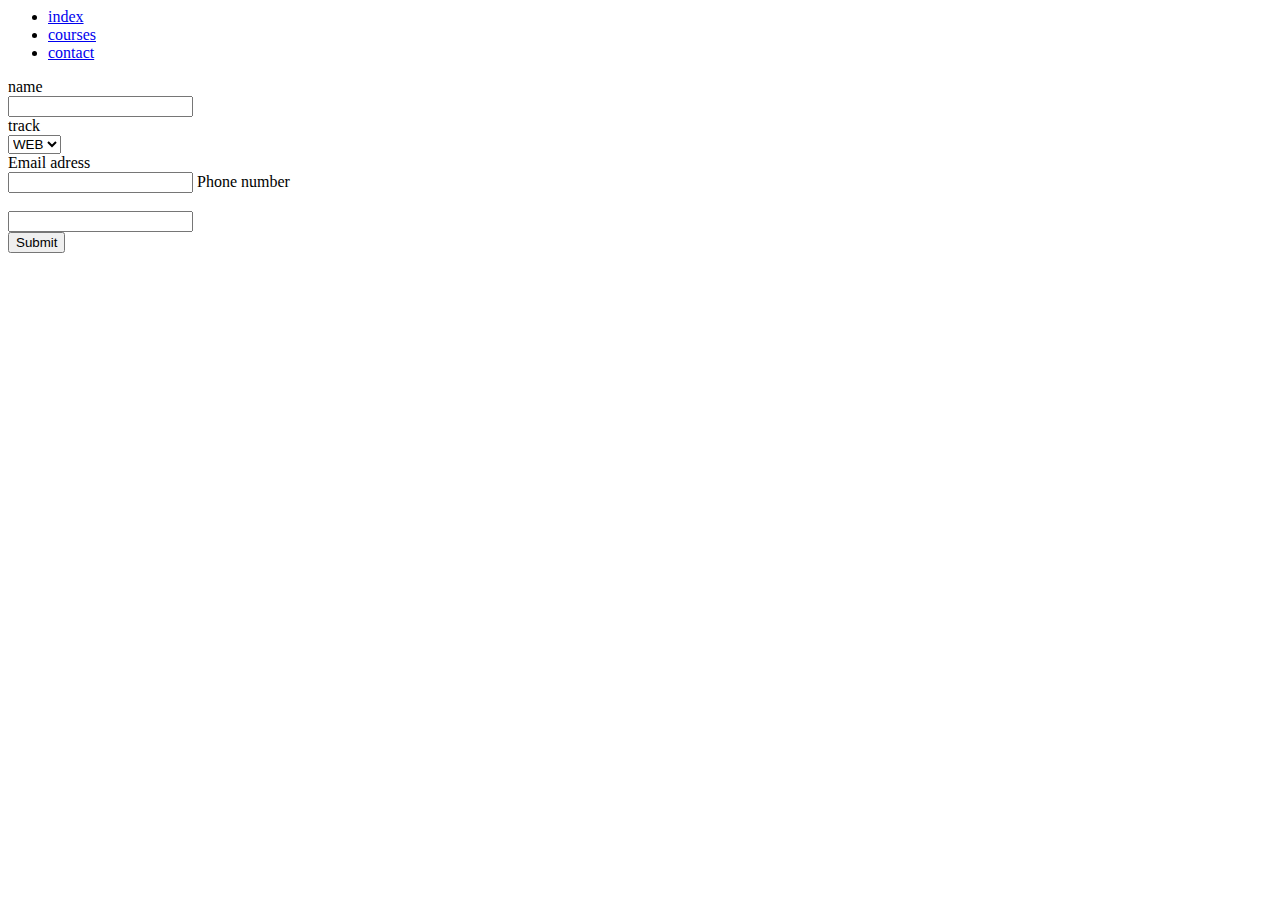
==== contact.html @ 2dd18507 "Initial commit" ====
<html lang="en">
<head>
    <title>Document</title>
</head>
<body>
    <ul>
        <li><a href="index.html">index</a></li>
        <li><a href="courses.html">courses</a></li>
        <li><a href="contact.html">contact</a></li>
    </ul>
    <label>name</label>
    <br>
    <input>
    <br>
    

    <label>track
    <br>
    <select><option>WEB</option>
    </select><br>
 <label>Email adress</label>
 <br>

 <input
 <br>
<label>Phone number</label>
<br>
<br>
<input>
<br>
<button>Submit
</button>
<br>



</body>
</html>
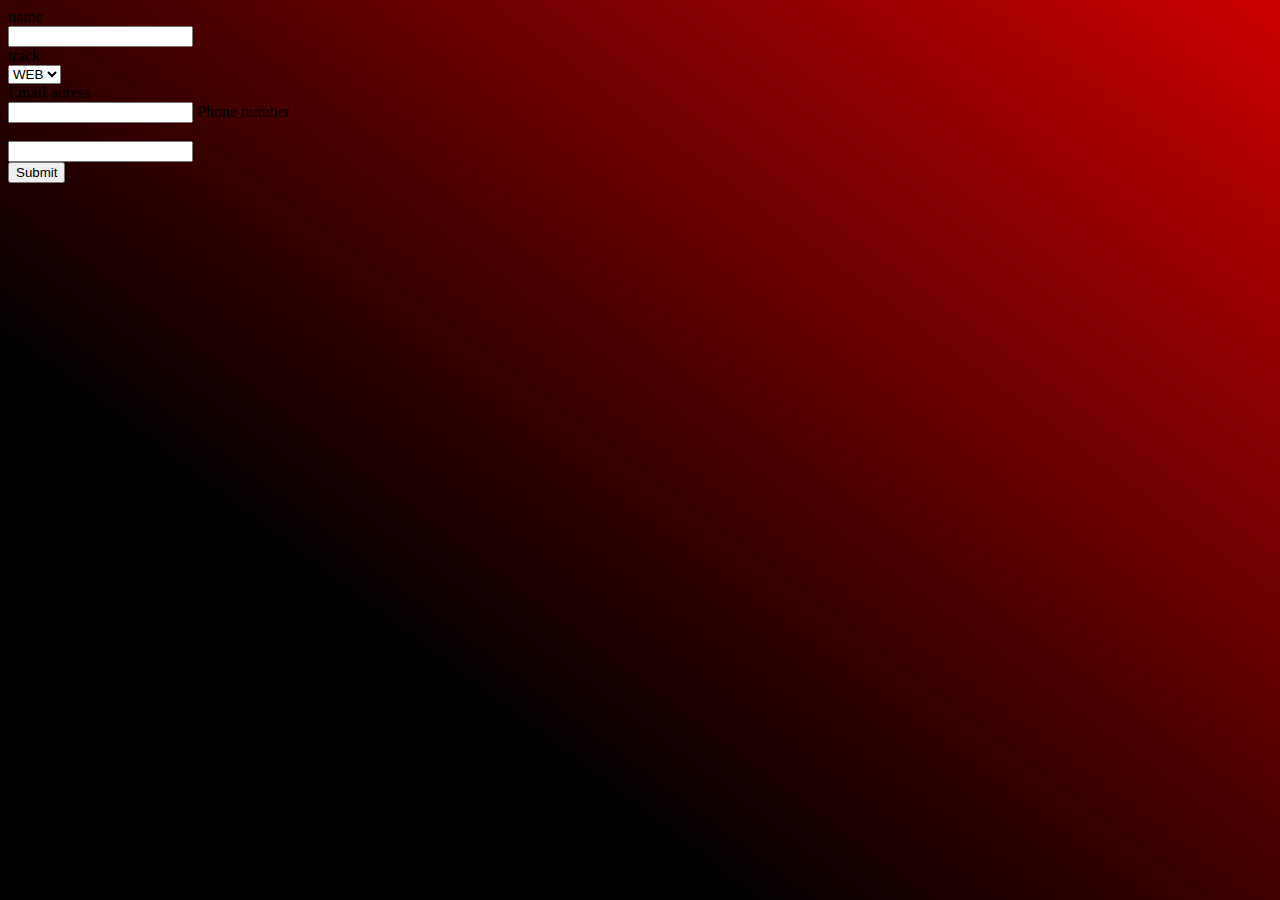
==== commit 7c479410: "css checkpoint" ====
--- a/contact.html
+++ b/contact.html
@@ -3,11 +3,7 @@
     <title>Document</title>
 </head>
 <body>
-    <ul>
-        <li><a href="index.html">index</a></li>
-        <li><a href="courses.html">courses</a></li>
-        <li><a href="contact.html">contact</a></li>
-    </ul>
+    <link rel="stylesheet" href="css/style.css">
     <label>name</label>
     <br>
     <input>
--- a/css/style.css
+++ b/css/style.css
@@ -0,0 +1,40 @@
+img {
+    width : 100%;
+}
+
+body {
+    background-image: Linear-gradient(217deg, rgba(255,0,0,.8), rgba(255,0,0,0) 70.71%),
+
+    Linear-gradient(127deg, black, black 70.71%),
+    
+    Linear-gradient(336deg, rgba(0,0,255,.8), rgba(0,0,255,0) 70.71%);
+  }
+
+  #logo {
+      width: 50px;
+      height: 50px;
+  }
+
+  ul {
+      display: flex;
+      flex-direction: row;
+      justify-content: center;
+      width: 100%;
+  }
+
+.menu {
+    display: flex;
+    flex-direction: row;
+}
+
+li {
+    padding-right: 60px;
+    list-style-type: none;
+}
+
+a {
+    text-decoration: none;
+    color: white;
+    font-weight: bold;
+    font-size: 29px;
+}